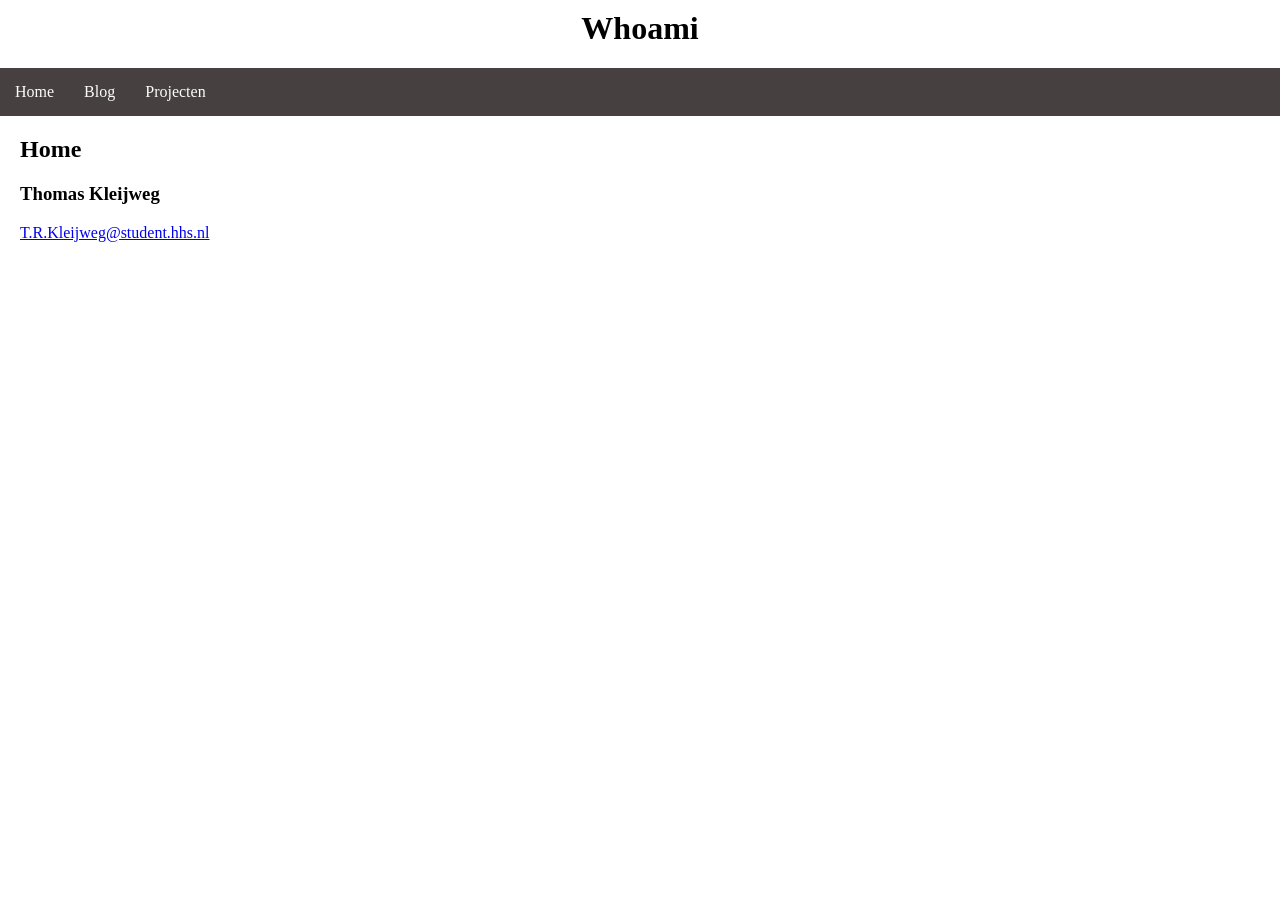
==== index.html @ 782a2440 "initial" ====
<html lang ="nl">
<head>
  <title>Whoami Home</title>
  <link rel="stylesheet" href="styles.css">
</head>
<body>
  <header>
    <h1>Whoami</h1>
    <nav class = "navbar">
      <ul>
        <li><a href="index.html">Home</a></li>
        <li><a href="blog.html">Blog</a></li>
        <li><a href="projects.html">Projecten</a></li> 
      </ul>
    </nav>
  </header>
  <main>
    <h2>Home</h2>
  <h3>Thomas Kleijweg</h3>
  <a href="mailto:T.R.Kleijweg@student.hhs.nl">T.R.Kleijweg@student.hhs.nl</a>
  </main>
  
</body>
</html>
---- styles.css ----
body{
    margin: 0px;
}
main{
    margin: 20px;
}
h1{
    text-align: center;
    padding-top: 10px;
}
.navbar ul{
    list-style-type: none;
    background-color: rgb(70, 64, 64);
    padding: 0px;
    margin: 0px;
    overflow: hidden;
}
.navbar a{
    color: rgb(252, 252, 252);
    text-decoration: none;
    padding: 15px;
    display: block;
    text-align: center;
}
.navbar li{
    float: left;
}
.navbar a:hover{
    background-color: hsl(0, 0%, 10%);
}
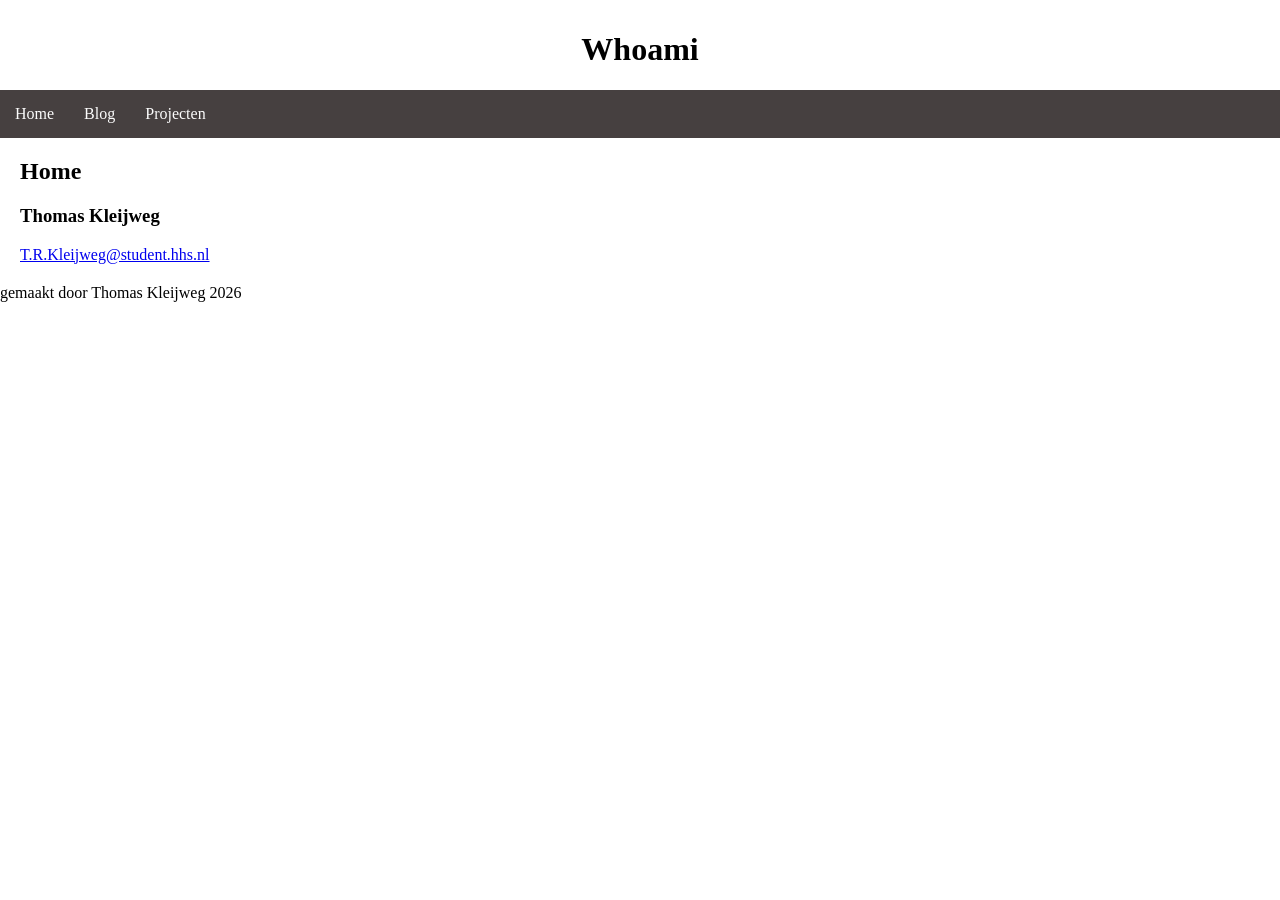
==== commit dc85ce1f: "doctype fixes, meta data aan header toegevoegd" ====
--- a/index.html
+++ b/index.html
@@ -1,24 +1,36 @@
-<html lang ="nl">
-<head>
-  <title>Whoami Home</title>
-  <link rel="stylesheet" href="styles.css">
-</head>
-<body>
-  <header>
-    <h1>Whoami</h1>
-    <nav class = "navbar">
-      <ul>
-        <li><a href="index.html">Home</a></li>
-        <li><a href="blog.html">Blog</a></li>
-        <li><a href="projects.html">Projecten</a></li> 
-      </ul>
-    </nav>
-  </header>
-  <main>
-    <h2>Home</h2>
-  <h3>Thomas Kleijweg</h3>
-  <a href="mailto:T.R.Kleijweg@student.hhs.nl">T.R.Kleijweg@student.hhs.nl</a>
-  </main>
-  
-</body>
-</html>+<!doctype html>
+<html lang="nl">
+  <head>
+    <meta charset="UTF-8" />
+    <meta name="viewport" content="width=device-width, initial-scale=1.0" />
+    <title>Whoami Home</title>
+    <link rel="stylesheet" href="styles.css" />
+  </head>
+
+  <body>
+    <header>
+      <h1>Whoami</h1>
+      <nav class="navbar">
+        <ul>
+          <li><a href="index.html">Home</a></li>
+          <li><a href="blog.html">Blog</a></li>
+          <li><a href="projects.html">Projecten</a></li>
+        </ul>
+      </nav>
+    </header>
+
+    <main>
+      <h2>Home</h2>
+      <h3>Thomas Kleijweg</h3>
+      <p>
+        <a href="mailto:T.R.Kleijweg@student.hhs.nl"
+          >T.R.Kleijweg@student.hhs.nl</a
+        >
+      </p>
+    </main>
+
+    <footer>
+      <p>gemaakt door Thomas Kleijweg 2026</p>
+    </footer>
+  </body>
+</html>
--- a/styles.css
+++ b/styles.css
@@ -8,6 +8,10 @@
 h1{
     text-align: center;
     padding-top: 10px;
+}
+.navbar{
+    position:sticky;
+    width: 100%;
 }
 .navbar ul{
     list-style-type: none;
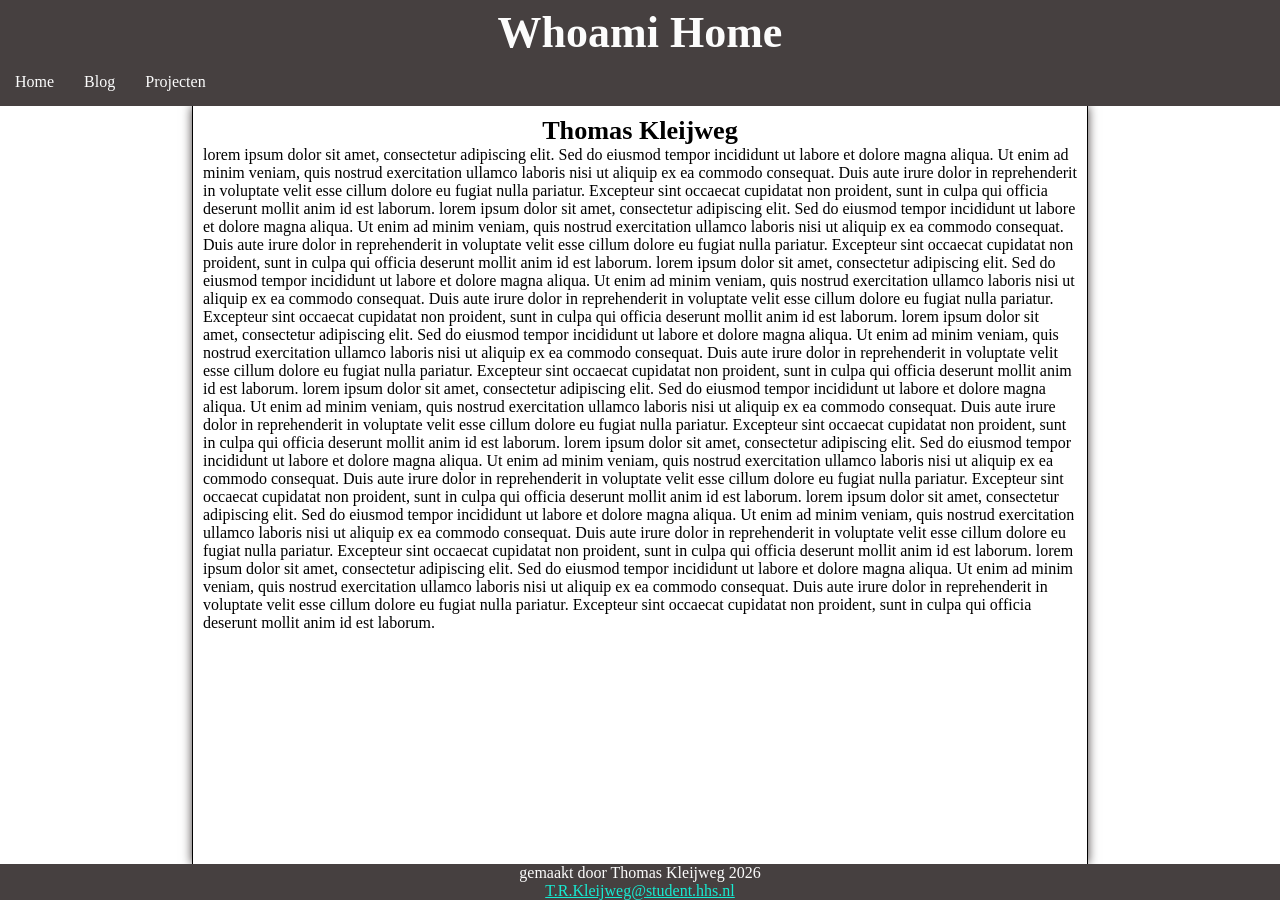
==== commit 8ac89c75: "placeholder tekst toegevoegd, een container gemaakt om alle tekst in het midden van het scherm te ho" ====
--- a/index.html
+++ b/index.html
@@ -9,28 +9,83 @@
 
   <body>
     <header>
-      <h1>Whoami</h1>
-      <nav class="navbar">
-        <ul>
-          <li><a href="index.html">Home</a></li>
-          <li><a href="blog.html">Blog</a></li>
-          <li><a href="projects.html">Projecten</a></li>
-        </ul>
-      </nav>
+      <h1>Whoami Home</h1>
     </header>
+    <nav class="navbar">
+      <ul>
+        <li><a href="index.html">Home</a></li>
+        <li><a href="blog.html">Blog</a></li>
+        <li><a href="projects.html">Projecten</a></li>
+      </ul>
+    </nav>
+    <main>
+      <div class="center">
+        <h2>Thomas Kleijweg</h2>
+        <p>
+          lorem ipsum dolor sit amet, consectetur adipiscing elit. Sed do
+          eiusmod tempor incididunt ut labore et dolore magna aliqua. Ut enim ad
+          minim veniam, quis nostrud exercitation ullamco laboris nisi ut
+          aliquip ex ea commodo consequat. Duis aute irure dolor in
+          reprehenderit in voluptate velit esse cillum dolore eu fugiat nulla
+          pariatur. Excepteur sint occaecat cupidatat non proident, sunt in
+          culpa qui officia deserunt mollit anim id est laborum. lorem ipsum
+          dolor sit amet, consectetur adipiscing elit. Sed do eiusmod tempor
+          incididunt ut labore et dolore magna aliqua. Ut enim ad minim veniam,
+          quis nostrud exercitation ullamco laboris nisi ut aliquip ex ea
+          commodo consequat. Duis aute irure dolor in reprehenderit in voluptate
+          velit esse cillum dolore eu fugiat nulla pariatur. Excepteur sint
+          occaecat cupidatat non proident, sunt in culpa qui officia deserunt
+          mollit anim id est laborum. lorem ipsum dolor sit amet, consectetur
+          adipiscing elit. Sed do eiusmod tempor incididunt ut labore et dolore
+          magna aliqua. Ut enim ad minim veniam, quis nostrud exercitation
+          ullamco laboris nisi ut aliquip ex ea commodo consequat. Duis aute
+          irure dolor in reprehenderit in voluptate velit esse cillum dolore eu
+          fugiat nulla pariatur. Excepteur sint occaecat cupidatat non proident,
+          sunt in culpa qui officia deserunt mollit anim id est laborum. lorem
+          ipsum dolor sit amet, consectetur adipiscing elit. Sed do eiusmod
+          tempor incididunt ut labore et dolore magna aliqua. Ut enim ad minim
+          veniam, quis nostrud exercitation ullamco laboris nisi ut aliquip ex
+          ea commodo consequat. Duis aute irure dolor in reprehenderit in
+          voluptate velit esse cillum dolore eu fugiat nulla pariatur. Excepteur
+          sint occaecat cupidatat non proident, sunt in culpa qui officia
+          deserunt mollit anim id est laborum. lorem ipsum dolor sit amet,
+          consectetur adipiscing elit. Sed do eiusmod tempor incididunt ut
+          labore et dolore magna aliqua. Ut enim ad minim veniam, quis nostrud
+          exercitation ullamco laboris nisi ut aliquip ex ea commodo consequat.
+          Duis aute irure dolor in reprehenderit in voluptate velit esse cillum
+          dolore eu fugiat nulla pariatur. Excepteur sint occaecat cupidatat non
+          proident, sunt in culpa qui officia deserunt mollit anim id est
+          laborum. lorem ipsum dolor sit amet, consectetur adipiscing elit. Sed
+          do eiusmod tempor incididunt ut labore et dolore magna aliqua. Ut enim
+          ad minim veniam, quis nostrud exercitation ullamco laboris nisi ut
+          aliquip ex ea commodo consequat. Duis aute irure dolor in
+          reprehenderit in voluptate velit esse cillum dolore eu fugiat nulla
+          pariatur. Excepteur sint occaecat cupidatat non proident, sunt in
+          culpa qui officia deserunt mollit anim id est laborum. lorem ipsum
+          dolor sit amet, consectetur adipiscing elit. Sed do eiusmod tempor
+          incididunt ut labore et dolore magna aliqua. Ut enim ad minim veniam,
+          quis nostrud exercitation ullamco laboris nisi ut aliquip ex ea
+          commodo consequat. Duis aute irure dolor in reprehenderit in voluptate
+          velit esse cillum dolore eu fugiat nulla pariatur. Excepteur sint
+          occaecat cupidatat non proident, sunt in culpa qui officia deserunt
+          mollit anim id est laborum. lorem ipsum dolor sit amet, consectetur
+          adipiscing elit. Sed do eiusmod tempor incididunt ut labore et dolore
+          magna aliqua. Ut enim ad minim veniam, quis nostrud exercitation
+          ullamco laboris nisi ut aliquip ex ea commodo consequat. Duis aute
+          irure dolor in reprehenderit in voluptate velit esse cillum dolore eu
+          fugiat nulla pariatur. Excepteur sint occaecat cupidatat non proident,
+          sunt in culpa qui officia deserunt mollit anim id est laborum.
+        </p>
+      </div>
+    </main>
 
-    <main>
-      <h2>Home</h2>
-      <h3>Thomas Kleijweg</h3>
+    <footer>
+      <p>gemaakt door Thomas Kleijweg 2026</p>
       <p>
         <a href="mailto:T.R.Kleijweg@student.hhs.nl"
           >T.R.Kleijweg@student.hhs.nl</a
         >
       </p>
-    </main>
-
-    <footer>
-      <p>gemaakt door Thomas Kleijweg 2026</p>
     </footer>
   </body>
 </html>
--- a/styles.css
+++ b/styles.css
@@ -1,16 +1,38 @@
-
-body{
+*{
+    box-sizing: border-box;
     margin: 0px;
 }
-main{
-    margin: 20px;
+
+html, body{
+    min-height: 100%;
+    margin: 0px;
+}
+header{
+    background-color: rgb(70, 64, 64);
+    color: rgb(252, 252, 252);
+}
+body{
+    min-height: 100vh;
+    display: flex;
+    flex-direction: column;
 }
 h1{
     text-align: center;
-    padding-top: 10px;
+    padding-top: 7px;
+    font-size: calc(12px + 2.5vw);
 }
+h2{
+    text-align: center;
+    font-size: calc(7px + 1.5vw);
+}
+main{
+    flex: 1;
+    display: flex;
+}
+
 .navbar{
-    position:sticky;
+    position: sticky;
+    top: 0;
     width: 100%;
 }
 .navbar ul{
@@ -32,4 +54,28 @@
 }
 .navbar a:hover{
     background-color: hsl(0, 0%, 10%);
+}
+.center{
+    box-sizing: border-box;
+    border-left: 1px solid;
+    border-right: 1px solid;
+    box-shadow: 0px 0px 10px rgb(70, 64, 64);
+    border-color: rgb(0, 0, 0);
+    margin-top: 0px;
+    margin-bottom: 0px;
+    margin-left: 15%;
+    margin-right: 15%;
+    padding: 10px;
+    flex: 1;
+}
+
+footer {
+    bottom: 0;
+    width: 100%;
+    background-color: rgb(70, 64, 64);
+    color: rgb(252, 252, 252);
+    text-align: center;
+}
+footer a{
+    color: rgb(22, 235, 210);
 }
